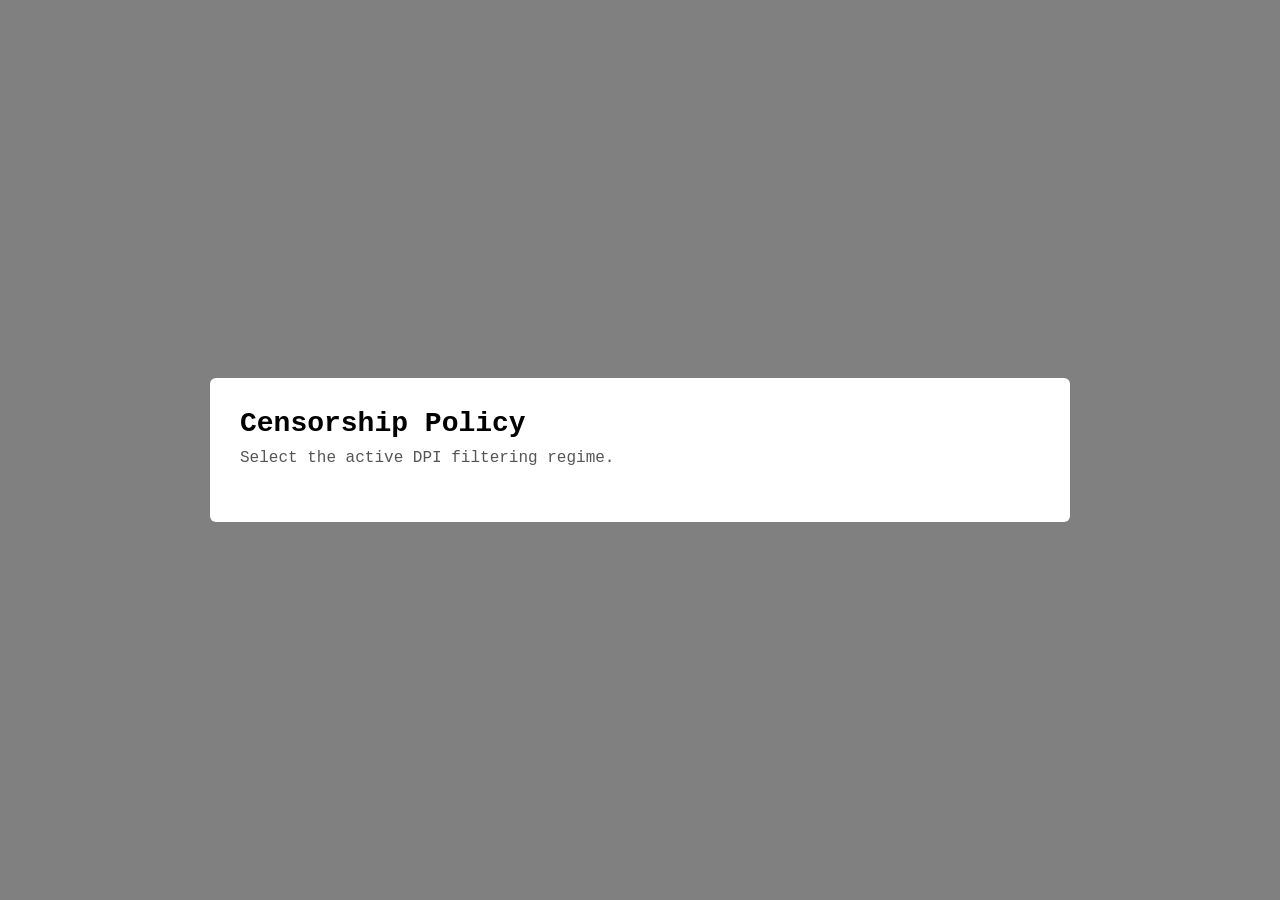
==== static/censorship/index.html @ d93f72c4 "feat: add web UI to select censorship policy" ====
<!DOCTYPE html>
<!-- SPDX-License-Identifier: GPL-3.0-or-later -->
<html lang="en">
<head>
<meta charset="utf-8">
<title>Censorship Policy</title>

<style>
  body {
    margin: 0;
    background: #808080;
    display: flex;
    align-items: center;
    justify-content: center;
    height: 100vh;
    font-family: 'Ubuntu Mono', 'Courier New', monospace;
  }
  #panel {
    width: 90vw;
    max-width: 800px;
    background: #fff;
    border-radius: 6px;
    padding: 30px;
  }
  h1 {
    margin: 0 0 10px 0;
    font-size: 28px;
  }
  p.subtitle {
    margin: 0 0 25px 0;
    color: #555;
    font-size: 16px;
  }
  .preset {
    display: block;
    width: 100%;
    padding: 15px 20px;
    margin-bottom: 10px;
    border: 2px solid #ccc;
    border-radius: 4px;
    background: #fafafa;
    font-family: inherit;
    font-size: 18px;
    text-align: left;
    cursor: pointer;
  }
  .preset:hover {
    border-color: #888;
    background: #f0f0f0;
  }
  .preset.active {
    border-color: #2a7ae2;
    background: #e8f0fe;
  }
  .preset .name {
    font-weight: bold;
  }
  .preset .description {
    color: #555;
    font-size: 14px;
    margin-top: 4px;
  }
  #status {
    margin-top: 15px;
    font-size: 14px;
    color: #555;
  }
</style>

</head>
<body>
<div id="panel">
  <h1>Censorship Policy</h1>
  <p class="subtitle">Select the active DPI filtering regime.</p>
  <div id="presets"></div>
  <div id="status"></div>
</div>

<script>
"use strict";

let activeName = "";

async function loadPresets() {
  const [presetsResp, dpiResp] = await Promise.all([
    fetch("/api/presets/dpi"),
    fetch("/api/dpi"),
  ]);
  const presets = await presetsResp.json();
  const dpi = await dpiResp.json();
  activeName = dpi.name || "";

  const container = document.getElementById("presets");
  container.innerHTML = "";

  for (const preset of presets) {
    const btn = document.createElement("button");
    btn.className = "preset" + (preset.name === activeName ? " active" : "");
    btn.innerHTML =
      '<div class="name">' + escapeHTML(preset.name) + '</div>' +
      '<div class="description">' + escapeHTML(preset.description) + '</div>';
    btn.addEventListener("click", () => applyPreset(preset.name));
    container.appendChild(btn);
  }
}

async function applyPreset(name) {
  const status = document.getElementById("status");
  status.textContent = "Applying " + name + "...";

  const resp = await fetch("/api/presets/dpi/" + encodeURIComponent(name) + "/apply", {
    method: "POST",
  });

  if (!resp.ok) {
    const text = await resp.text();
    status.textContent = "Error: " + text;
    return;
  }

  activeName = name;
  status.textContent = "Active: " + name;

  // Update button highlights.
  for (const btn of document.querySelectorAll(".preset")) {
    const btnName = btn.querySelector(".name").textContent;
    btn.classList.toggle("active", btnName === name);
  }
}

function escapeHTML(str) {
  const div = document.createElement("div");
  div.textContent = str;
  return div.innerHTML;
}

loadPresets();
</script>

</body>
</html>
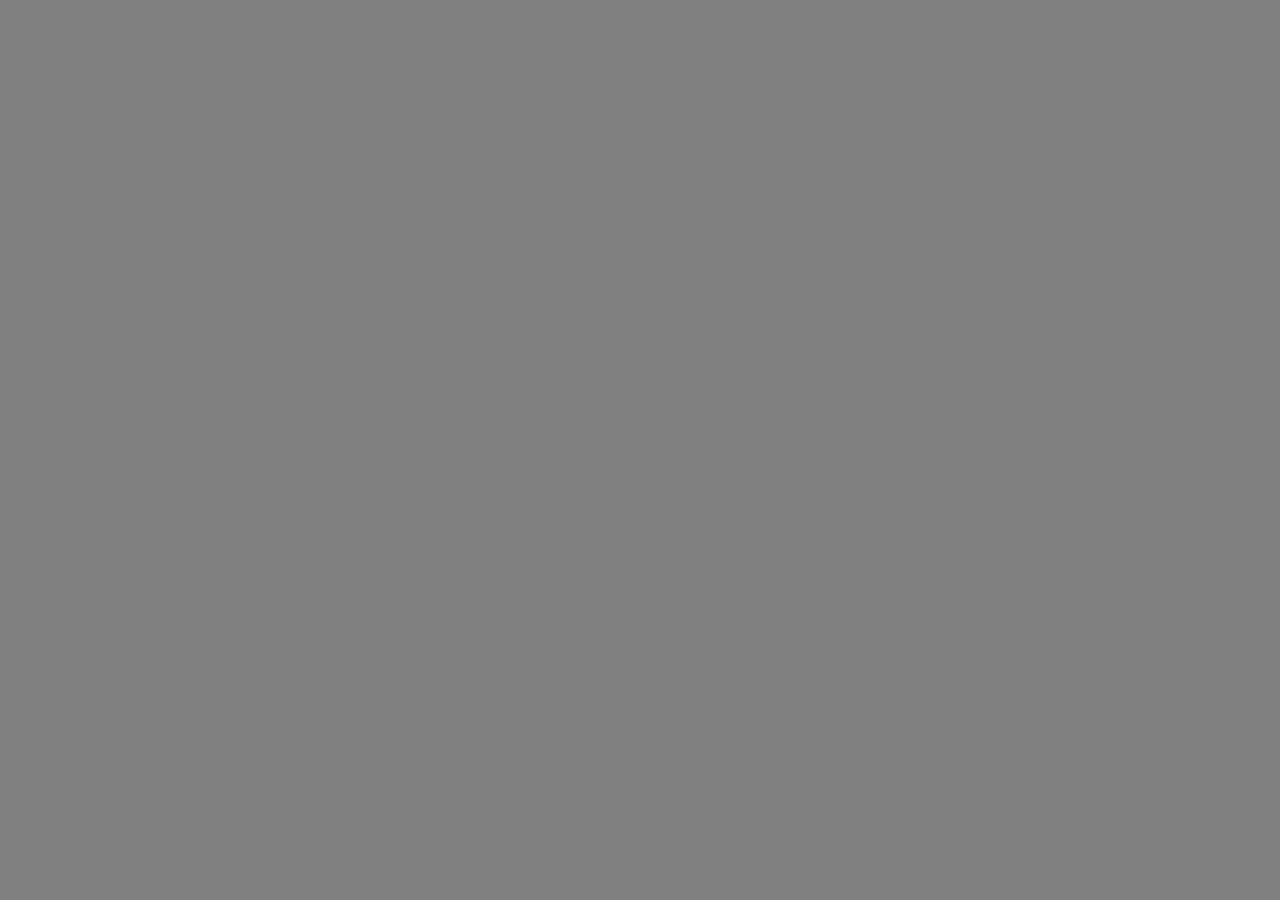
==== commit f48762f9: "refactor(censorship/index.html): use widget" ====
--- a/static/censorship/index.html
+++ b/static/censorship/index.html
@@ -4,6 +4,7 @@
 <head>
 <meta charset="utf-8">
 <title>Censorship Policy</title>
+<link rel="stylesheet" href="/widgets/censorship.css">
 
 <style>
   body {
@@ -13,128 +14,21 @@
     align-items: center;
     justify-content: center;
     height: 100vh;
-    font-family: 'Ubuntu Mono', 'Courier New', monospace;
   }
-  #panel {
+  #censorship {
     width: 90vw;
     max-width: 800px;
-    background: #fff;
-    border-radius: 6px;
-    padding: 30px;
-  }
-  h1 {
-    margin: 0 0 10px 0;
-    font-size: 28px;
-  }
-  p.subtitle {
-    margin: 0 0 25px 0;
-    color: #555;
-    font-size: 16px;
-  }
-  .preset {
-    display: block;
-    width: 100%;
-    padding: 15px 20px;
-    margin-bottom: 10px;
-    border: 2px solid #ccc;
-    border-radius: 4px;
-    background: #fafafa;
-    font-family: inherit;
-    font-size: 18px;
-    text-align: left;
-    cursor: pointer;
-  }
-  .preset:hover {
-    border-color: #888;
-    background: #f0f0f0;
-  }
-  .preset.active {
-    border-color: #2a7ae2;
-    background: #e8f0fe;
-  }
-  .preset .name {
-    font-weight: bold;
-  }
-  .preset .description {
-    color: #555;
-    font-size: 14px;
-    margin-top: 4px;
-  }
-  #status {
-    margin-top: 15px;
-    font-size: 14px;
-    color: #555;
   }
 </style>
 
 </head>
 <body>
-<div id="panel">
-  <h1>Censorship Policy</h1>
-  <p class="subtitle">Select the active DPI filtering regime.</p>
-  <div id="presets"></div>
-  <div id="status"></div>
-</div>
+<div id="censorship"></div>
+
+<script src="/widgets/censorship.js"></script>
 
 <script>
-"use strict";
-
-let activeName = "";
-
-async function loadPresets() {
-  const [presetsResp, dpiResp] = await Promise.all([
-    fetch("/api/presets/dpi"),
-    fetch("/api/dpi"),
-  ]);
-  const presets = await presetsResp.json();
-  const dpi = await dpiResp.json();
-  activeName = dpi.name || "";
-
-  const container = document.getElementById("presets");
-  container.innerHTML = "";
-
-  for (const preset of presets) {
-    const btn = document.createElement("button");
-    btn.className = "preset" + (preset.name === activeName ? " active" : "");
-    btn.innerHTML =
-      '<div class="name">' + escapeHTML(preset.name) + '</div>' +
-      '<div class="description">' + escapeHTML(preset.description) + '</div>';
-    btn.addEventListener("click", () => applyPreset(preset.name));
-    container.appendChild(btn);
-  }
-}
-
-async function applyPreset(name) {
-  const status = document.getElementById("status");
-  status.textContent = "Applying " + name + "...";
-
-  const resp = await fetch("/api/presets/dpi/" + encodeURIComponent(name) + "/apply", {
-    method: "POST",
-  });
-
-  if (!resp.ok) {
-    const text = await resp.text();
-    status.textContent = "Error: " + text;
-    return;
-  }
-
-  activeName = name;
-  status.textContent = "Active: " + name;
-
-  // Update button highlights.
-  for (const btn of document.querySelectorAll(".preset")) {
-    const btnName = btn.querySelector(".name").textContent;
-    btn.classList.toggle("active", btnName === name);
-  }
-}
-
-function escapeHTML(str) {
-  const div = document.createElement("div");
-  div.textContent = str;
-  return div.innerHTML;
-}
-
-loadPresets();
+new CensorshipPanel(document.getElementById("censorship"));
 </script>
 
 </body>
